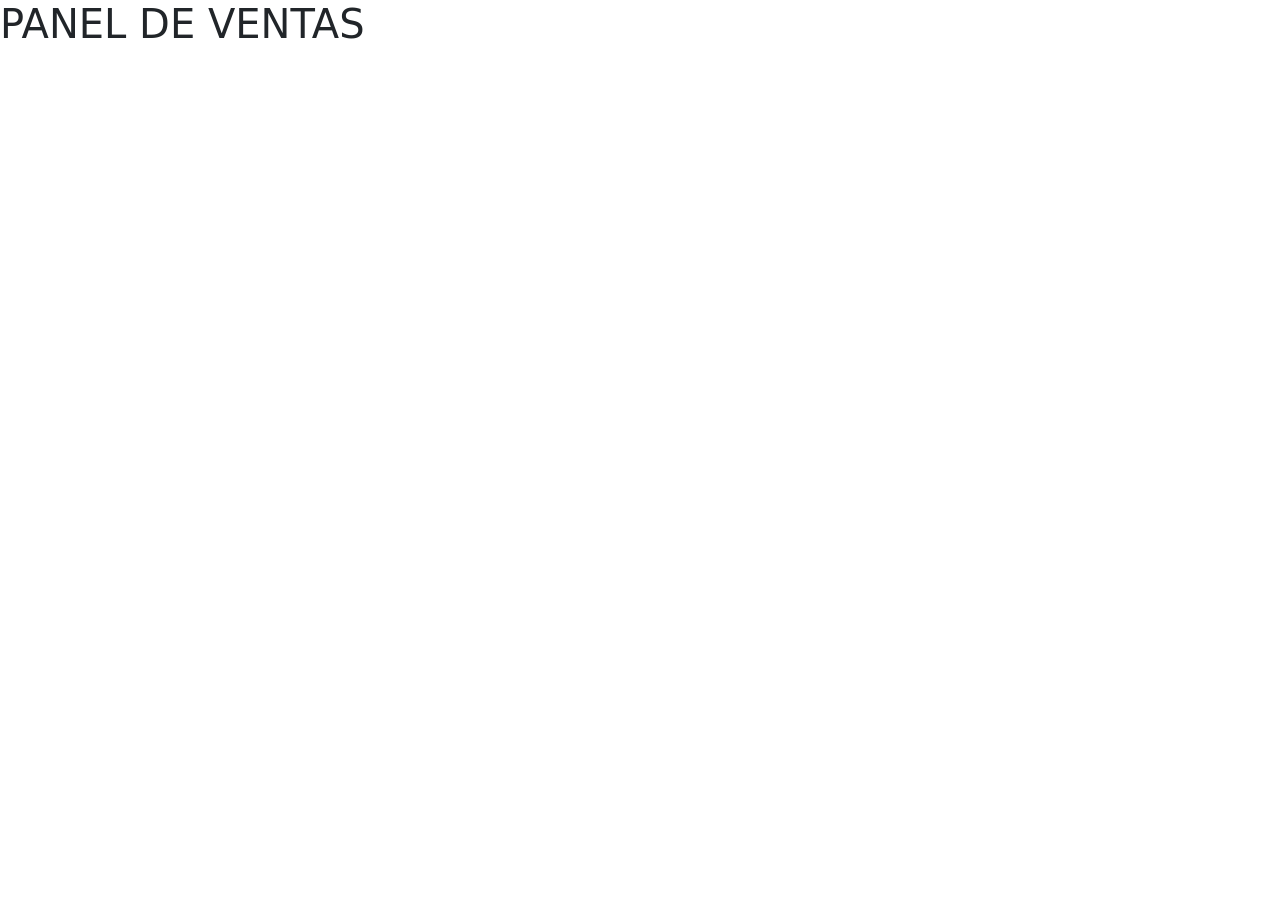
==== src/main/resources/templates/index.html @ 97a16482 "product model created" ====
<!DOCTYPE html>
<html lang="en">
<head>
  <meta charset="UTF-8">
  <meta name="viewport" content="width=device-width, initial-scale=1.0">
	<link rel="stylesheet" href="./dist/style.css">
  <title>La Cocotera</title>

    <link href="https://cdn.jsdelivr.net/npm/bootstrap@5.3.3/dist/css/bootstrap.min.css" rel="stylesheet">
</head>
<body>
    <div th:replace="fragments/navbar :: navbar"></div>
    <h1>PANEL DE VENTAS</h1>


    <div th:replace="fragments/footer :: footer"></div>
    <script src="https://cdn.jsdelivr.net/npm/bootstrap@5.3.3/dist/js/bootstrap.bundle.min.js"></script>
</body>
</html>
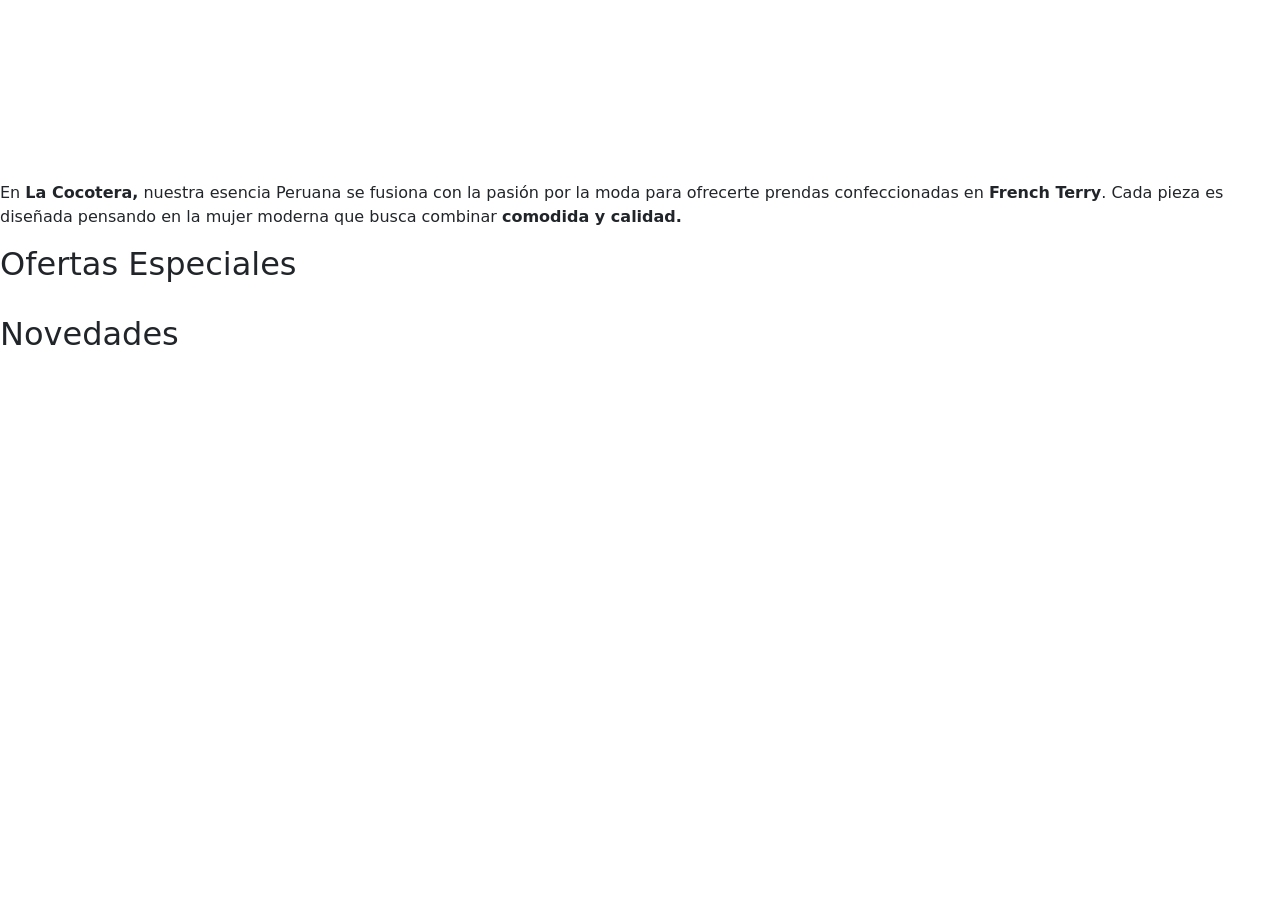
==== commit 2e5c2f0a: "Improved view login" ====
--- a/src/main/resources/templates/index.html
+++ b/src/main/resources/templates/index.html
@@ -1,19 +1,87 @@
 <!DOCTYPE html>
-<html lang="en">
+
+<html lang="en" xmlns:th="http://www.thymeleaf.org"
+      xmlns:sec="http://www.thymeleaf.org/thymeleaf-extras-springsecurity5">
+
 <head>
   <meta charset="UTF-8">
   <meta name="viewport" content="width=device-width, initial-scale=1.0">
-	<link rel="stylesheet" href="./dist/style.css">
   <title>La Cocotera</title>
 
     <link href="https://cdn.jsdelivr.net/npm/bootstrap@5.3.3/dist/css/bootstrap.min.css" rel="stylesheet">
+
+
+    <link rel="stylesheet" th:href="@{/css/style.css}" />
+    <title>La Cocotera</title>
+    <link rel="preconnect" href="https://fonts.googleapis.com">
+    <link rel="preconnect" href="https://fonts.gstatic.com" crossorigin>
+    <link href="https://fonts.googleapis.com/css2?family=Lato:wght@300&display=swap" rel="stylesheet">
+    <script src="https://kit.fontawesome.com/e51a507f46.js" crossorigin="anonymous"></script>
+
 </head>
 <body>
-    <div th:replace="fragments/navbar :: navbar"></div>
-    <h1>PANEL DE VENTAS</h1>
+<div th:replace="~{fragments/navbar :: navbar}"></div>
+<a href="http://wa.link/88ox9c">
+    <svg id="whatsapp" xmlns="http://www.w3.org/2000/svg" height="1em" viewBox="0 0 448 512"><!--! Font Awesome Free 6.4.2 by @fontawesome - https://fontawesome.com License - https://fontawesome.com/license (Commercial License) Copyright 2023 Fonticons, Inc. --><path d="M380.9 97.1C339 55.1 283.2 32 223.9 32c-122.4 0-222 99.6-222 222 0 39.1 10.2 77.3 29.6 111L0 480l117.7-30.9c32.4 17.7 68.9 27 106.1 27h.1c122.3 0 224.1-99.6 224.1-222 0-59.3-25.2-115-67.1-157zm-157 341.6c-33.2 0-65.7-8.9-94-25.7l-6.7-4-69.8 18.3L72 359.2l-4.4-7c-18.5-29.4-28.2-63.3-28.2-98.2 0-101.7 82.8-184.5 184.6-184.5 49.3 0 95.6 19.2 130.4 54.1 34.8 34.9 56.2 81.2 56.1 130.5 0 101.8-84.9 184.6-186.6 184.6zm101.2-138.2c-5.5-2.8-32.8-16.2-37.9-18-5.1-1.9-8.8-2.8-12.5 2.8-3.7 5.6-14.3 18-17.6 21.8-3.2 3.7-6.5 4.2-12 1.4-32.6-16.3-54-29.1-75.5-66-5.7-9.8 5.7-9.1 16.3-30.3 1.8-3.7.9-6.9-.5-9.7-1.4-2.8-12.5-30.1-17.1-41.2-4.5-10.8-9.1-9.3-12.5-9.5-3.2-.2-6.9-.2-10.6-.2-3.7 0-9.7 1.4-14.8 6.9-5.1 5.6-19.4 19-19.4 46.3 0 27.3 19.9 53.7 22.6 57.4 2.8 3.7 39.1 59.7 94.8 83.8 35.2 15.2 49 16.5 66.6 13.9 10.7-1.6 32.8-13.4 37.4-26.4 4.6-13 4.6-24.1 3.2-26.4-1.3-2.5-5-3.9-10.5-6.6z"/></svg>
+</a>
 
+<div class="video_container">
+    <video playsinline autoplay muted loop class="video">
+        <source th:src="@{/assets/video.mp4}" type="audio/mp4">
+    </video>
+    <div class="inicio__main">
 
-    <div th:replace="fragments/footer :: footer"></div>
-    <script src="https://cdn.jsdelivr.net/npm/bootstrap@5.3.3/dist/js/bootstrap.bundle.min.js"></script>
+        <div class="vision">
+            <div class="description">
+                <p>
+                    En
+                    <strong>La Cocotera,</strong>
+                    nuestra esencia Peruana se fusiona con la pasión por la moda
+                    para ofrecerte prendas confeccionadas en <strong>French Terry</strong>. Cada pieza es diseñada
+                    pensando en la mujer moderna que busca combinar
+                    <strong>comodida y calidad.</strong>
+                </p>
+
+            </div>
+        </div>
+
+        <div class="clothes_list">
+            <div class="ofertas_h2">
+                <h2>Ofertas Especiales</h2>
+            </div>
+            <img th:src="@{/assets/inicio/oferta2.jpeg}" alt="">
+            <img th:src="@{/assets/inicio/oferta8.jpeg}" alt="">
+            <img th:src="@{/assets/inicio/oferta3.jpeg}" alt="">
+        </div>
+
+        <div class="novedades">
+            <div class="h2_container">
+                <h2>Novedades</h2>
+            </div>
+            <div class="novedades_imgs">
+                <img th:src="@{/assets/inicio/oferta4.jpeg}" alt="">
+                <img th:src="@{/assets/inicio/oferta5.jpeg}" alt="">
+                <img th:src="@{/assets/inicio/oferta6.jpeg}" alt="">
+                <img th:src="@{/assets/inicio/oferta7.jpeg}" alt="">
+            </div>
+        </div>
+
+    </div>
+
+</div>
+<footer>
+    <div class="left">
+        <img src="./assets/libro_reclamaciones.jpeg" alt="">
+    </div>
+    <div class="middle">
+        <img src="./assets/compra_online.jpeg" alt="">
+    </div>
+    <div class="right">
+        <svg xmlns="http://www.w3.org/2000/svg" height="1em" viewBox="0 0 448 512"><path d="M224.1 141c-63.6 0-114.9 51.3-114.9 114.9s51.3 114.9 114.9 114.9S339 319.5 339 255.9 287.7 141 224.1 141zm0 189.6c-41.1 0-74.7-33.5-74.7-74.7s33.5-74.7 74.7-74.7 74.7 33.5 74.7 74.7-33.6 74.7-74.7 74.7zm146.4-194.3c0 14.9-12 26.8-26.8 26.8-14.9 0-26.8-12-26.8-26.8s12-26.8 26.8-26.8 26.8 12 26.8 26.8zm76.1 27.2c-1.7-35.9-9.9-67.7-36.2-93.9-26.2-26.2-58-34.4-93.9-36.2-37-2.1-147.9-2.1-184.9 0-35.8 1.7-67.6 9.9-93.9 36.1s-34.4 58-36.2 93.9c-2.1 37-2.1 147.9 0 184.9 1.7 35.9 9.9 67.7 36.2 93.9s58 34.4 93.9 36.2c37 2.1 147.9 2.1 184.9 0 35.9-1.7 67.7-9.9 93.9-36.2 26.2-26.2 34.4-58 36.2-93.9 2.1-37 2.1-147.8 0-184.8zM398.8 388c-7.8 19.6-22.9 34.7-42.6 42.6-29.5 11.7-99.5 9-132.1 9s-102.7 2.6-132.1-9c-19.6-7.8-34.7-22.9-42.6-42.6-11.7-29.5-9-99.5-9-132.1s-2.6-102.7 9-132.1c7.8-19.6 22.9-34.7 42.6-42.6 29.5-11.7 99.5-9 132.1-9s102.7-2.6 132.1 9c19.6 7.8 34.7 22.9 42.6 42.6 11.7 29.5 9 99.5 9 132.1s2.7 102.7-9 132.1z"/></svg>
+        <svg xmlns="http://www.w3.org/2000/svg" height="1em" viewBox="0 0 448 512"><style>svg{fill:#ffffff}</style><path d="M448,209.91a210.06,210.06,0,0,1-122.77-39.25V349.38A162.55,162.55,0,1,1,185,188.31V278.2a74.62,74.62,0,1,0,52.23,71.18V0l88,0a121.18,121.18,0,0,0,1.86,22.17h0A122.18,122.18,0,0,0,381,102.39a121.43,121.43,0,0,0,67,20.14Z"/></svg>
+        <svg xmlns="http://www.w3.org/2000/svg" height="1em" viewBox="0 0 512 512"><path d="M504 256C504 119 393 8 256 8S8 119 8 256c0 123.78 90.69 226.38 209.25 245V327.69h-63V256h63v-54.64c0-62.15 37-96.48 93.67-96.48 27.14 0 55.52 4.84 55.52 4.84v61h-31.28c-30.8 0-40.41 19.12-40.41 38.73V256h68.78l-11 71.69h-57.78V501C413.31 482.38 504 379.78 504 256z"/></svg>
+    </div>
+</footer>
+
 </body>
 </html>
